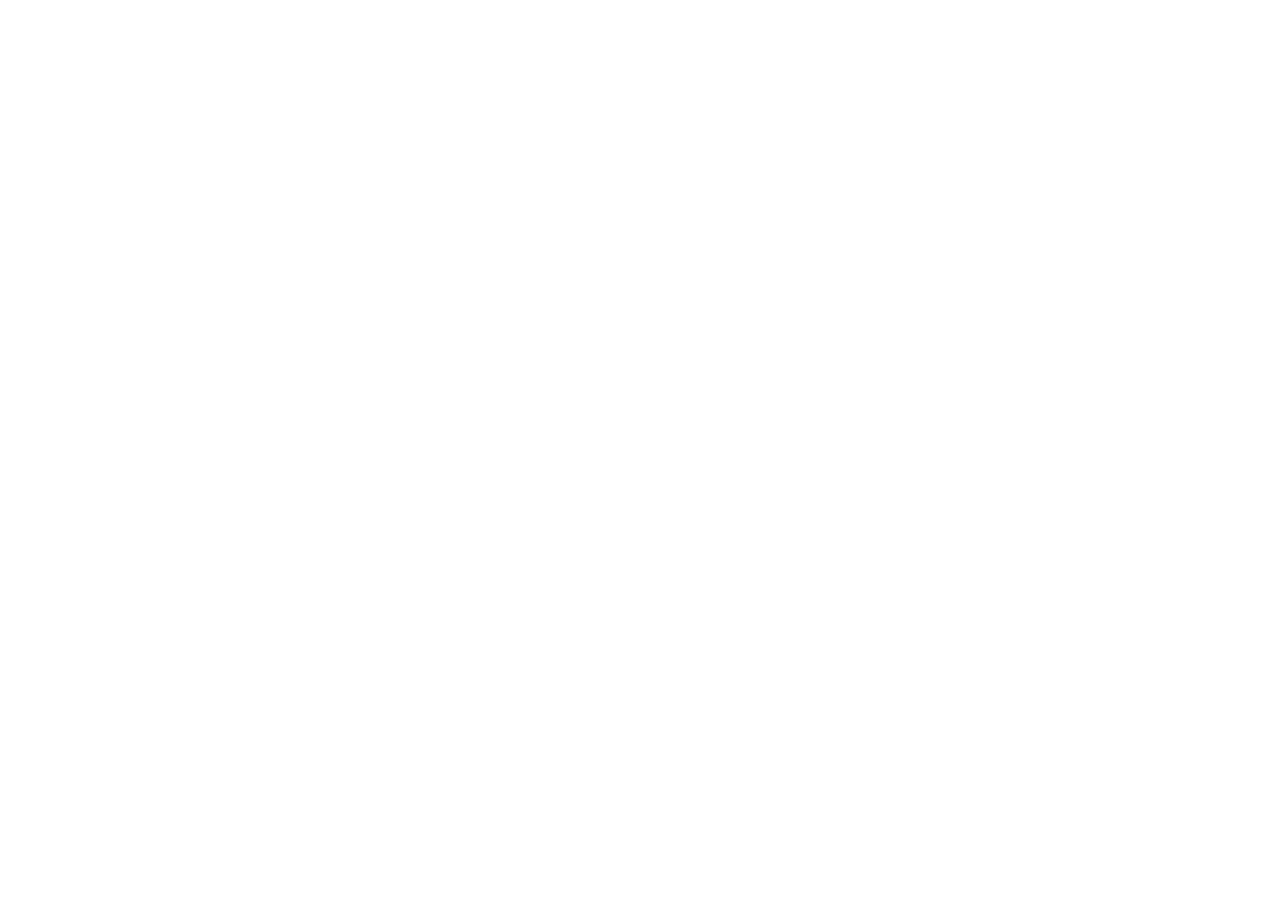
==== index.html @ 7d0cd1ef "Commit Index Page" ====
﻿<!DOCTYPE html PUBLIC "-//W3C//DTD XHTML 1.0 Transitional//EN" "http://www.w3.org/TR/xhtml1/DTD/xhtml1-transitional.dtd">
<html xmlns="http://www.w3.org/1999/xhtml">

<head>
<meta content="text/html; charset=utf-8" http-equiv="Content-Type" />
<title>Data Visualizations Index</title>
</head>

<body>

</body>

</html>
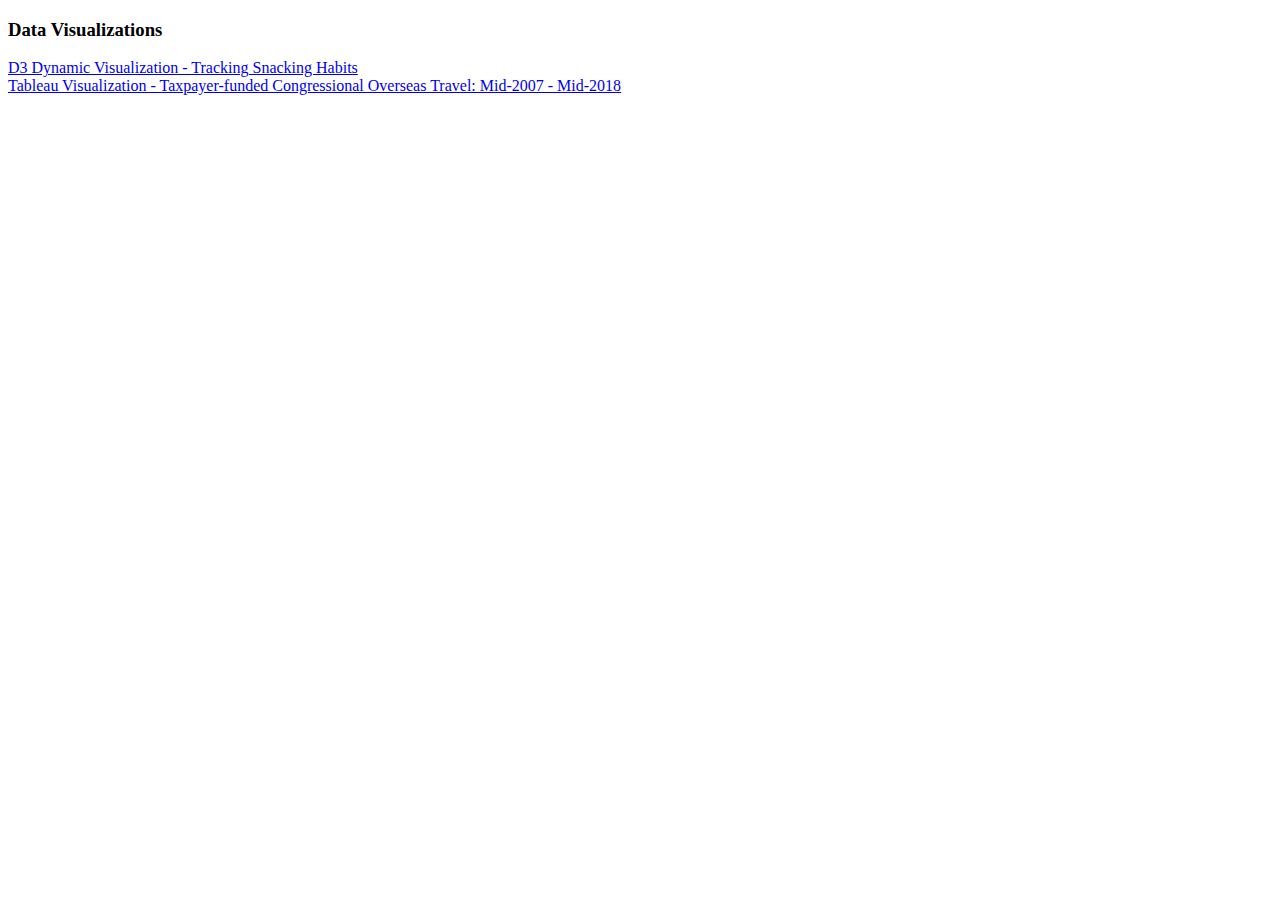
==== commit 2f548a82: "Commit final visualization files." ====
--- a/index.html
+++ b/index.html
@@ -7,7 +7,9 @@
 </head>
 
 <body>
-
+<h3>Data Visualizations</h3>
+<p><a href="d3snacking.html">D3 Dynamic Visualization - Tracking Snacking Habits</a><br />
+<a href="tableautravel.html">Tableau Visualization - Taxpayer-funded Congressional Overseas Travel: Mid-2007 - Mid-2018</a></p>
 </body>
 
 </html>
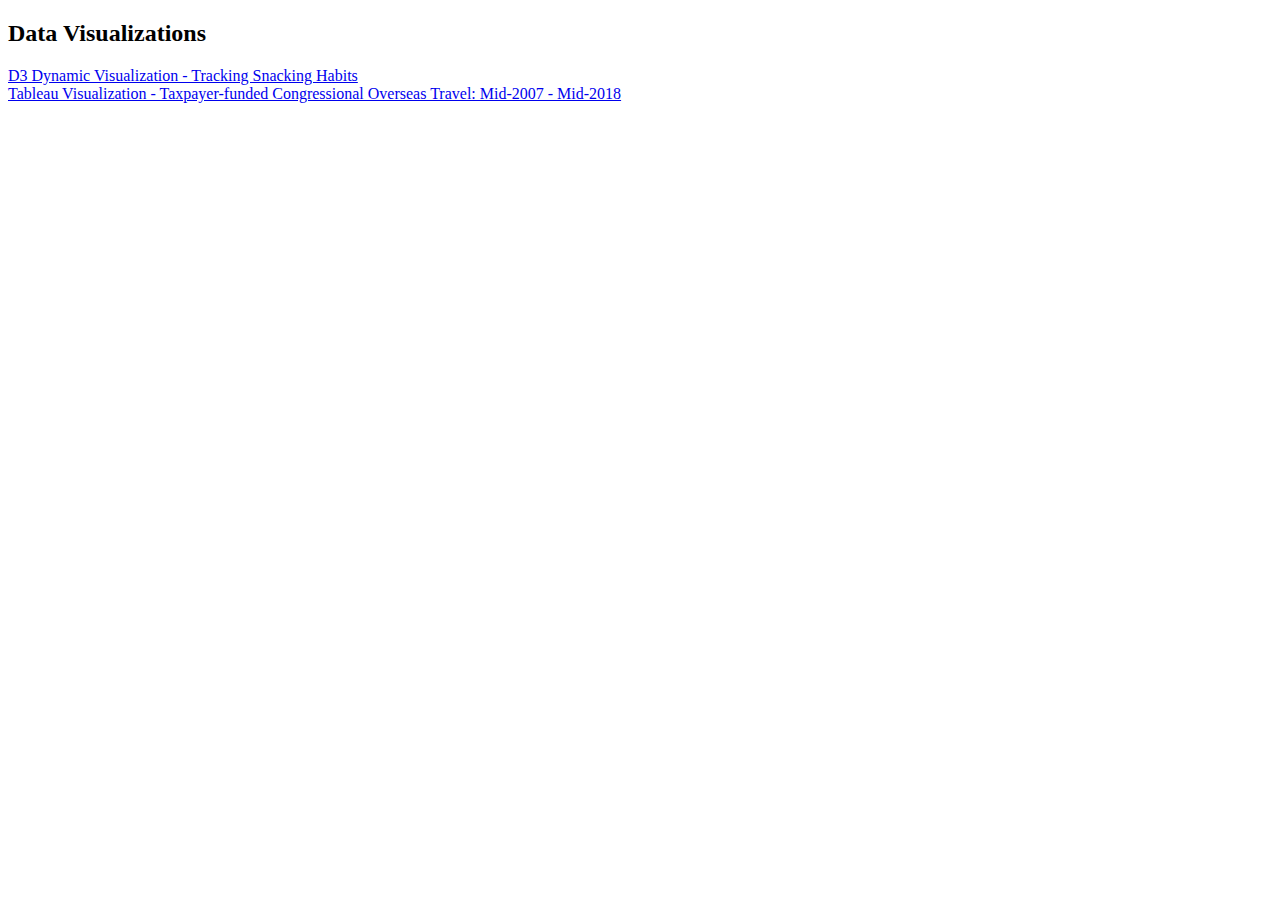
==== commit 222c05b7: "Updated index links." ====
--- a/index.html
+++ b/index.html
@@ -7,9 +7,9 @@
 </head>
 
 <body>
-<h3>Data Visualizations</h3>
-<p><a href="d3snacking.html">D3 Dynamic Visualization - Tracking Snacking Habits</a><br />
-<a href="tableautravel.html">Tableau Visualization - Taxpayer-funded Congressional Overseas Travel: Mid-2007 - Mid-2018</a></p>
+<h2>Data Visualizations</h2>
+<p style="color:black;"><a href="d3snacking.html">D3 Dynamic Visualization - Tracking Snacking Habits</a><br />
+<a href="https://public.tableau.com/profile/john.pette#!/vizhome/congress-travel-13-trial_1/Dashboard1?publish=yes">Tableau Visualization - Taxpayer-funded Congressional Overseas Travel: Mid-2007 - Mid-2018</a></p>
 </body>
 
 </html>
